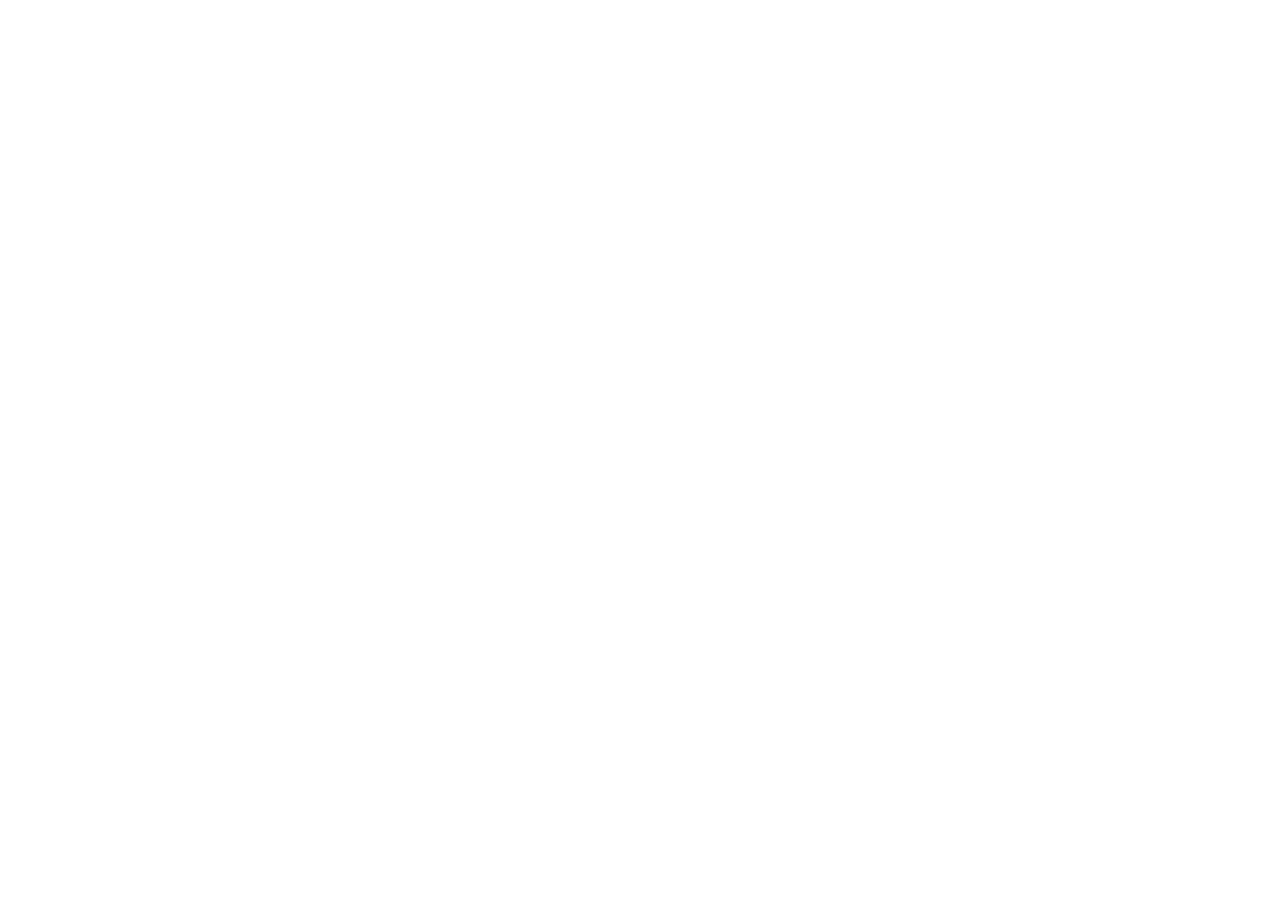
==== 1dv403-laborationer-master/4-thequiz/index.html @ 217590f0 "börjat på lab 4" ====
<!DOCTYPE html>
<html lang="sv">
    <head>
    	<meta charset="UTF-8" />
        <title>Quizz</title>
    	<link rel="stylesheet" href="css/style.css"/>
    	<script src="js/thequizz.js"></script>
    </head>
    <body>
    </body>
</html>
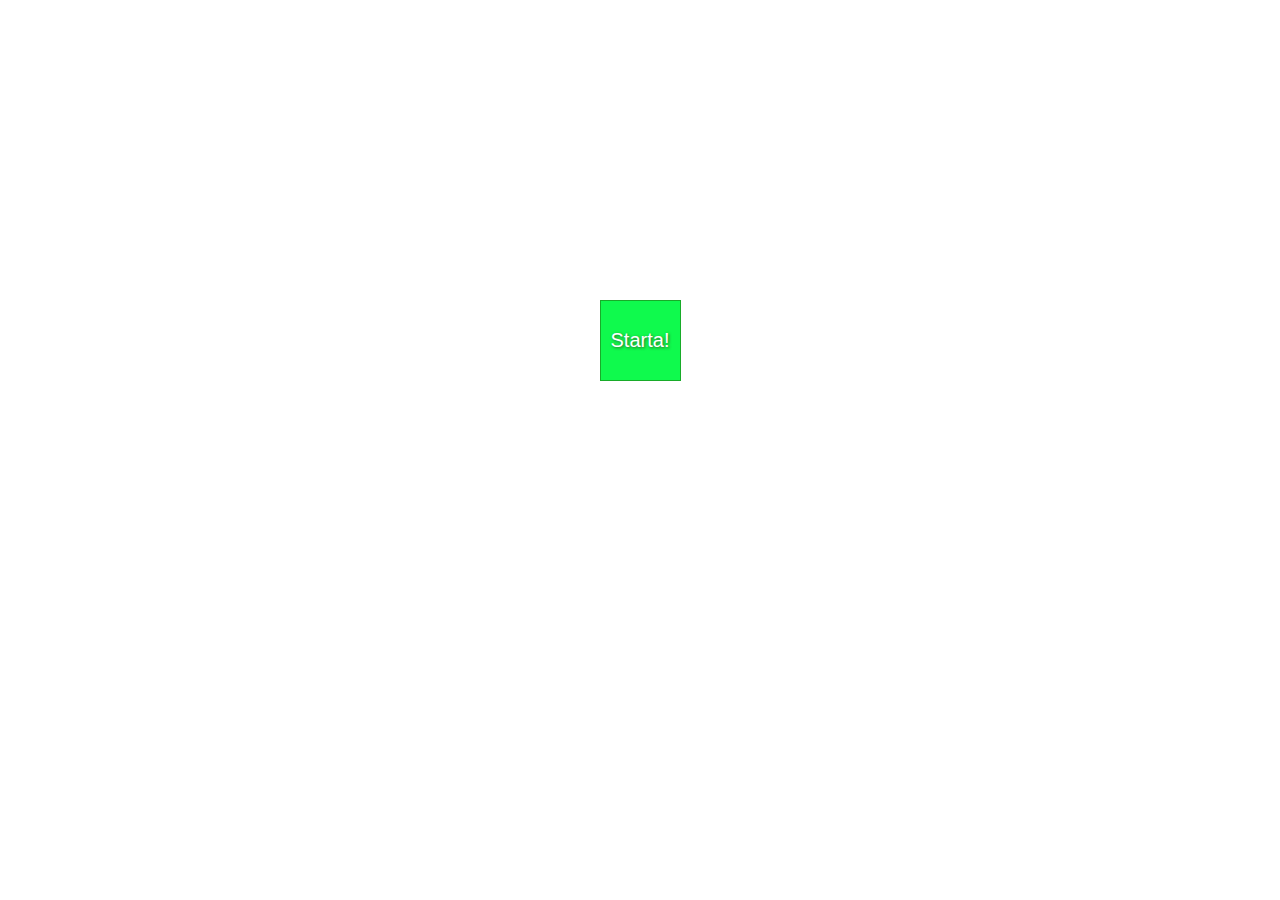
==== commit 461383d3: "Snart färdigt med uppgift 4" ====
--- a/1dv403-laborationer-master/4-thequiz/index.html
+++ b/1dv403-laborationer-master/4-thequiz/index.html
@@ -7,5 +7,13 @@
     	<script src="js/thequizz.js"></script>
     </head>
     <body>
+    	<div id="quizz">
+    		<div id="question">
+    		</div>
+    		<div id="wrapperBefore">
+    			<!--<textarea id="answer" rows="1" cols="25" placeholder="Skriv ditt svar här..."></textarea>-->
+      			<input id="buttonBefore" type="button" value="Starta!" />
+  			</div>
+  		</div>
     </body>
 </html>--- a/1dv403-laborationer-master/4-thequiz/css/style.css
+++ b/1dv403-laborationer-master/4-thequiz/css/style.css
@@ -0,0 +1,66 @@
+body, div {
+	margin: 0;
+	padding: 0;
+}
+
+#quizz {
+	width: 283px;
+	margin: auto;
+	margin-top: 300px;
+}
+
+#question {
+	width: auto;
+	margin: auto;
+}
+
+#wrapperBefore {
+	width: 81px;
+	margin: auto;
+}
+
+#wrapperAfter {
+}
+
+#answer {
+	margin: 0;
+	resize: none;
+}
+
+#buttonBefore {
+	vertical-align: top;
+	height: 81px;
+	width: 81px;
+	background-color: #0ffa4d;
+	border: 1px solid #18ab29;
+	display: inline-block;
+	cursor: pointer;
+	color: #ffffff;
+	font-family: arial;
+	font-size: 20px;
+	text-decoration: none;
+	text-shadow: 1px 1px 3px #2f6627;
+}
+
+#buttonBefore:hover {
+	background-color: #78fa98;
+}
+
+#buttonAfter {
+	vertical-align: top;
+	height: 21px;
+	width: 81px;
+	background-color: #0ffa4d;
+	border: 1px solid #18ab29;
+	display: inline-block;
+	cursor: pointer;
+	color: #ffffff;
+	font-family: arial;
+	font-size: 17px;
+	text-decoration: none;
+	text-shadow: 1px 1px 3px #2f6627;
+}
+
+#buttonAfter:hover {
+	background-color: #78fa98;
+}